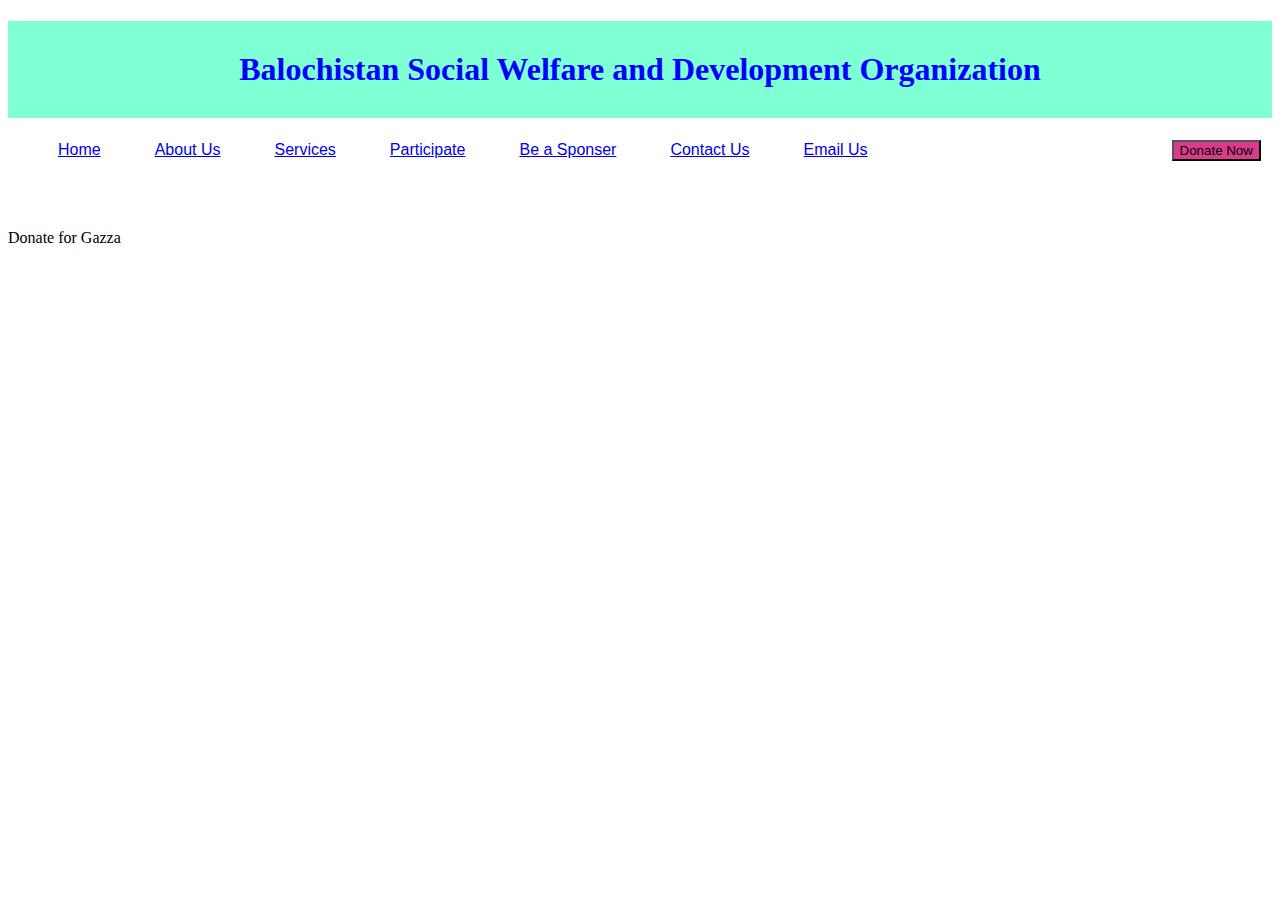
==== index.html @ 64bb7905 "Add files via upload" ====
<!DOCTYPE html>
<html lang="en">
<head>
    <meta charset="UTF-8">
    <meta name="viewport" content="width=device-width, initial-scale=1.0">
    <title>html and CSS</title>
</head>
<link rel="stylesheet" href="style.css">
<body>
  <h1>Balochistan Social Welfare and Development Organization</h1>
  <a href="index.home">Home</a>
  <a href="index.aboutus">About Us</a>
  <a href="Services.html">Services</a>
  <a href="Participate.html">Participate</a>
<a href="sponser.html">Be a Sponser</a>
<a href="contactus.html">Contact Us</a>
<a href="email.html">Email Us</a>
<a href=""></a>
<a href=""></a>
<a href=""></a>
<a href=""></a>
<a href=""></a>
<a href=""></a>

 <button>Donate Now </button> <br><br>

 <figure>
  <img src="https://headless-live.unicef.de/caas/v1/media/372268/data/1f7582fd1958c380108c4409869d8959/21x9/1440/gaza-junge-ahmed-truemmer-uni764674.jpg" alt="">
</figure>
<figcaption>Donate for Gazza</figcaption>
</body>
</html>
---- style.css ----
style{
    background-image: -moz-linear-gradient();
    background-position: 300;
}


h1{
    background-color: aquamarine;
    text-align: center;
    font-family: 'Times New Roman', Times, serif;
    font: 100;
    color: blue;
    padding: 30px
}
a{
max-inline-size: 20px; 
text-decoration:rgb(3, 80, 247)
color: rgb(233, 23, 152);  
font-family: 'Segoe UI', Tahoma, Geneva, Verdana, sans-serif;
padding-left: 50px;

}
button{
 display: -ms-inline-flexbox;  
 background-color: rgb(218, 60, 139); 
 text-size-adjust: 30px;
 size-adjust: 50px;
 color: rgb(209, 228, 44), 0);
 
}
figure{
    size: 300;
    
}
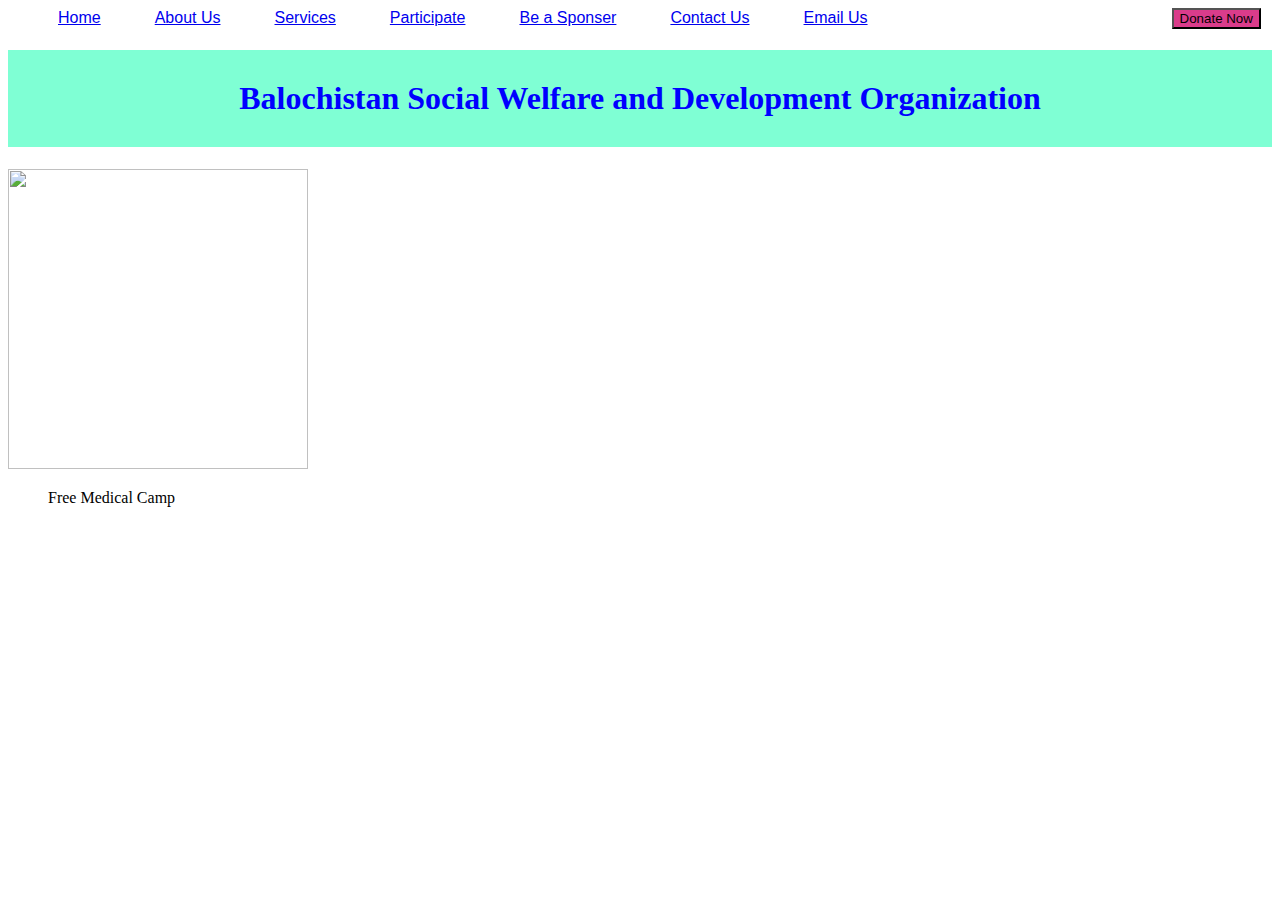
==== commit 8040548c: "Add files via upload" ====
--- a/index.html
+++ b/index.html
@@ -4,14 +4,24 @@
     <meta charset="UTF-8">
     <meta name="viewport" content="width=device-width, initial-scale=1.0">
     <title>html and CSS</title>
+    <style>
+      body{
+        background-image: url(https://png.pngtree.com/background/20210710/original/pngtree-background-of-the-launching-ceremony-of-caring-for-children-s-charity-picture-image_1009633.jpg);
+      height: 100vh;
+      background-size: cover;
+      background-position: center;
+      backface-visibility: visible;
+      background-blend-mode: lighten;
+      }
+    </style>
 </head>
 <link rel="stylesheet" href="style.css">
 <body>
-  <h1>Balochistan Social Welfare and Development Organization</h1>
   <a href="index.home">Home</a>
   <a href="index.aboutus">About Us</a>
   <a href="Services.html">Services</a>
   <a href="Participate.html">Participate</a>
+
 <a href="sponser.html">Be a Sponser</a>
 <a href="contactus.html">Contact Us</a>
 <a href="email.html">Email Us</a>
@@ -21,12 +31,13 @@
 <a href=""></a>
 <a href=""></a>
 <a href=""></a>
+<button>Donate Now </button> <br>
+<h1>Balochistan Social Welfare and Development Organization </h1> 
+ 
+ <img src="C:\Users\Dr. Tanzeel Ahmed\OneDrive\Desktop\WhatsApp Image 2025-01-23 at 16.20.44_b53860c8.jpg" width="300" height="300" alt="">
+<figure>
+  <caption>Free Medical Camp</caption>
+</figure>
 
- <button>Donate Now </button> <br><br>
-
- <figure>
-  <img src="https://headless-live.unicef.de/caas/v1/media/372268/data/1f7582fd1958c380108c4409869d8959/21x9/1440/gaza-junge-ahmed-truemmer-uni764674.jpg" alt="">
-</figure>
-<figcaption>Donate for Gazza</figcaption>
 </body>
 </html>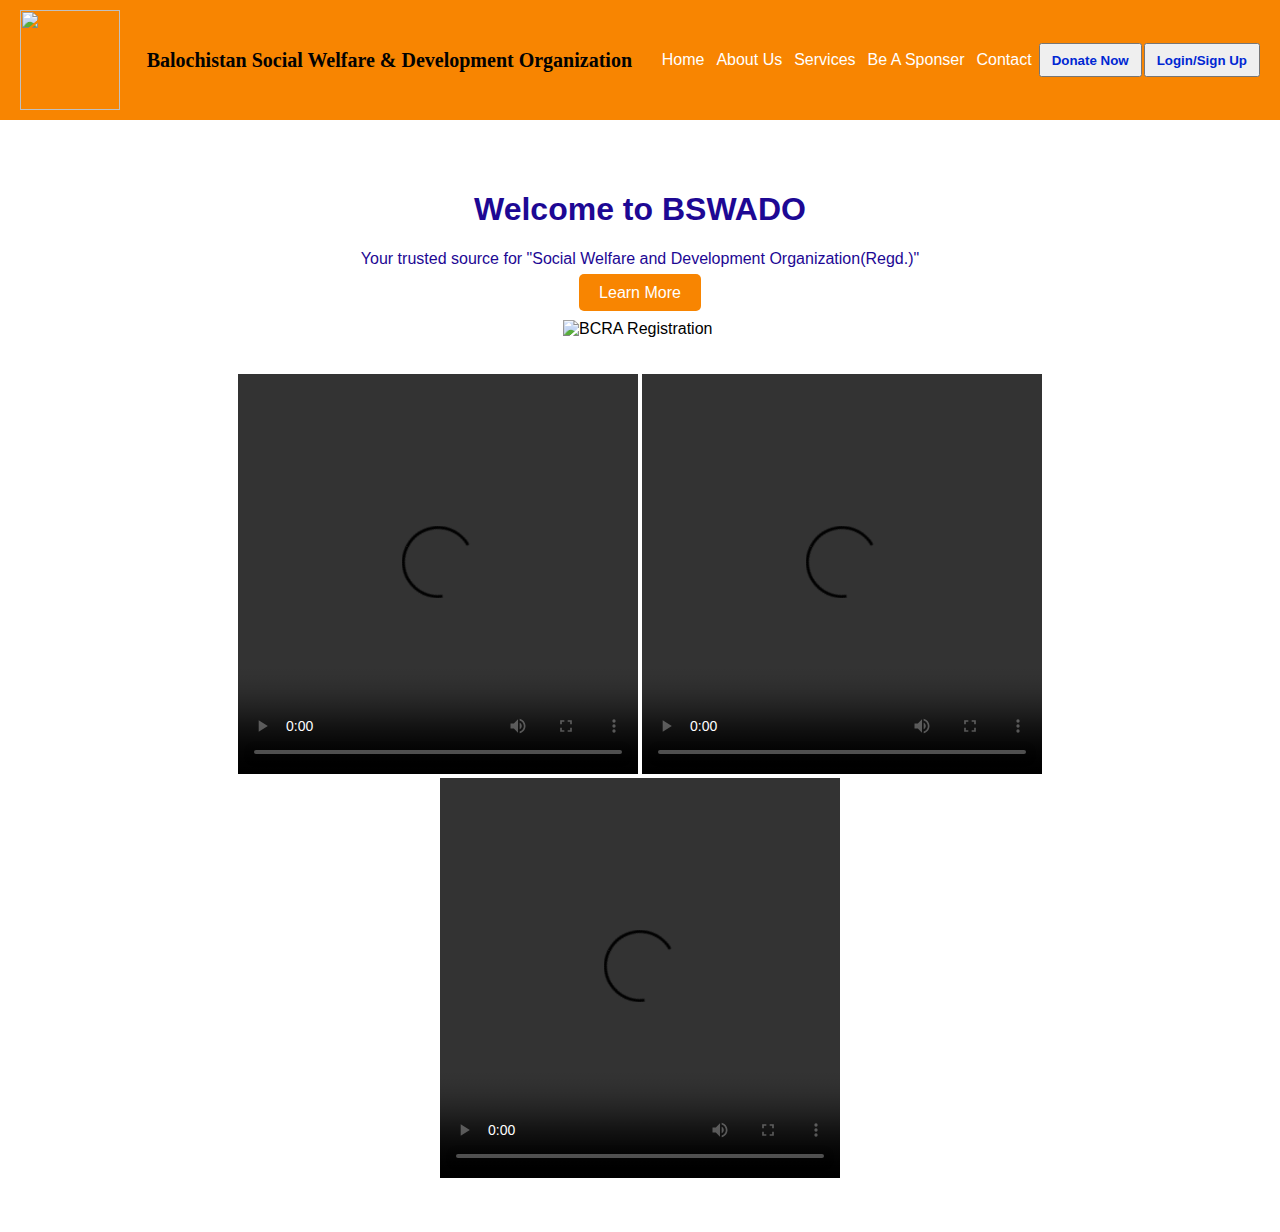
==== commit f8c410a4: "Add files via upload" ====
--- a/index.html
+++ b/index.html
@@ -3,41 +3,90 @@
 <head>
     <meta charset="UTF-8">
     <meta name="viewport" content="width=device-width, initial-scale=1.0">
-    <title>html and CSS</title>
+    <title>BSWADO</title>
     <style>
-      body{
-        background-image: url(https://png.pngtree.com/background/20210710/original/pngtree-background-of-the-launching-ceremony-of-caring-for-children-s-charity-picture-image_1009633.jpg);
-      height: 100vh;
-      background-size: cover;
-      background-position: center;
-      backface-visibility: visible;
-      background-blend-mode: lighten;
-      }
+        body {
+            margin: 0;
+            font-family: Arial, sans-serif;
+            size-adjust:stretch;;
+            border-image-width: 800vh;
+            background-size: cover; /* Ensures the image covers the entire background */
+            background-repeat: no-repeat; /* Prevents the image from repeating */
+            background-position: center; /* Centers the image */
+            background-image: url(https://img.freepik.com/free-vector/watercolor-background-human-rights-day_23-2150983791.jpg?semt=ais_hybrid&w=740);
+        }
+        .navbar {
+            display: flex;
+            justify-content: space-between;
+            align-items: center;
+            background-color: #f88501;
+            padding: 10px 20px;
+        }
+        .navbar a {
+            color: white;
+            text-decoration: none;
+            padding: 8px 5px;
+        }
+        .navbar a:hover {
+            background-color: #caf706;
+            border-radius: 5px;
+            font-weight: bold;
+        }
+        .navbar .logo {
+            font-size: 20px;
+            font-weight: bold;
+            font-display: flex;
+            align-items: left;
+            font-family: Georgia, 'Times New Roman', Times, serif;
+            transition: all 0.75s ease-in-out;
+            color: rgb(2, 2, 2);
+        }
+       
+        .navbar img {
+            width: 100px; /* Adjust the size as needed */
+            height: 100px; /* Adjust the size as needed */
+            margin-right: 02px; /* Space between image and text */
+        }
+        .navbar .menu {
+            display: flex;
+            gap: 02px;
+            text-align-last: right;
+        }
+       
     </style>
 </head>
-<link rel="stylesheet" href="style.css">
 <body>
-  <a href="index.home">Home</a>
-  <a href="index.aboutus">About Us</a>
-  <a href="Services.html">Services</a>
-  <a href="Participate.html">Participate</a>
+    <div class="navbar">
+<img src="e:\BSWADO Documents\WhatsApp_Image_2024-11-21_at_20.54.56_ce28b66f-removebg-preview.png" alt=""><div class="logo">Balochistan Social Welfare & Development Organization</div>
+        <div class="menu">
+            <a href="#home.html">Home</a>
+            <a href="#about.html">About Us</a>
+            <a href="#services.html">Services</a>
+            <a href="#sponser.html">Be A Sponser</a>
+            <a href="#contact.html">Contact</a>
+            <button><a href="#login" style="color: rgb(0, 39, 211);font-weight: bold; text-decoration: none;" >Donate Now</a>
+            </a></button>
+            <button>
+                <a href="#login" style="color: rgb(0, 39, 211); font-weight: bold; text-decoration: none;">Login/Sign Up</a>
+            </button>
+        </div>
+    </div>
+    <div class="content" style="text-align: center; padding: 50px;">
+        <h1 style="color: #1d0894;">Welcome to BSWADO</h1>
+        <p style="color: #1d0894;">Your trusted source for "Social Welfare and Development Organization(Regd.)"</p>
+        <a href="#learn-more" style="background-color: #f88501; color: white; padding: 10px 20px; text-decoration: none; border-radius: 5px;">Learn More</a><br><br>
+<div>
+    <img src="e:\BSWADO Documents\Activt pictures\WhatsApp Image 2025-04-12 at 01.23.34_a7f6f42b.jpg" alt="" width="300">
+    <img src="e:\BSWADO Documents\Activt pictures\WhatsApp Image 2025-04-12 at 01.23.34_a88bf265.jpg" alt="BCRA Registration" width="300">
+    <img src="e:\BSWADO Documents\Activt pictures\WhatsApp Image 2025-04-12 at 01.23.33_66d3e43a.jpg" alt="" width="300">
+    <img src="e:\BSWADO Documents\Activt pictures\WhatsApp Image 2025-04-12 at 01.23.33_06518cb5.jpg" alt="" width="300">
+</div>
+<br><br>
+<div>
+<video src="c:\Users\Dr. Tanzeel Ahmed\OneDrive\Desktop\Ahsan BSWADO.mp4"controls width="400" height="400"></video>
+<video src="c:\Users\Dr. Tanzeel Ahmed\OneDrive\Desktop\Tanzeel.mp4" controls height="400" width="400"></video>
+<video src="c:\Users\Dr. Tanzeel Ahmed\OneDrive\Desktop\Kiran.mp4" controls height="400" width="400"></video>
 
-<a href="sponser.html">Be a Sponser</a>
-<a href="contactus.html">Contact Us</a>
-<a href="email.html">Email Us</a>
-<a href=""></a>
-<a href=""></a>
-<a href=""></a>
-<a href=""></a>
-<a href=""></a>
-<a href=""></a>
-<button>Donate Now </button> <br>
-<h1>Balochistan Social Welfare and Development Organization </h1> 
- 
- <img src="C:\Users\Dr. Tanzeel Ahmed\OneDrive\Desktop\WhatsApp Image 2025-01-23 at 16.20.44_b53860c8.jpg" width="300" height="300" alt="">
-<figure>
-  <caption>Free Medical Camp</caption>
-</figure>
-
-</body>
-</html>+</div>
+    </body>
+</html